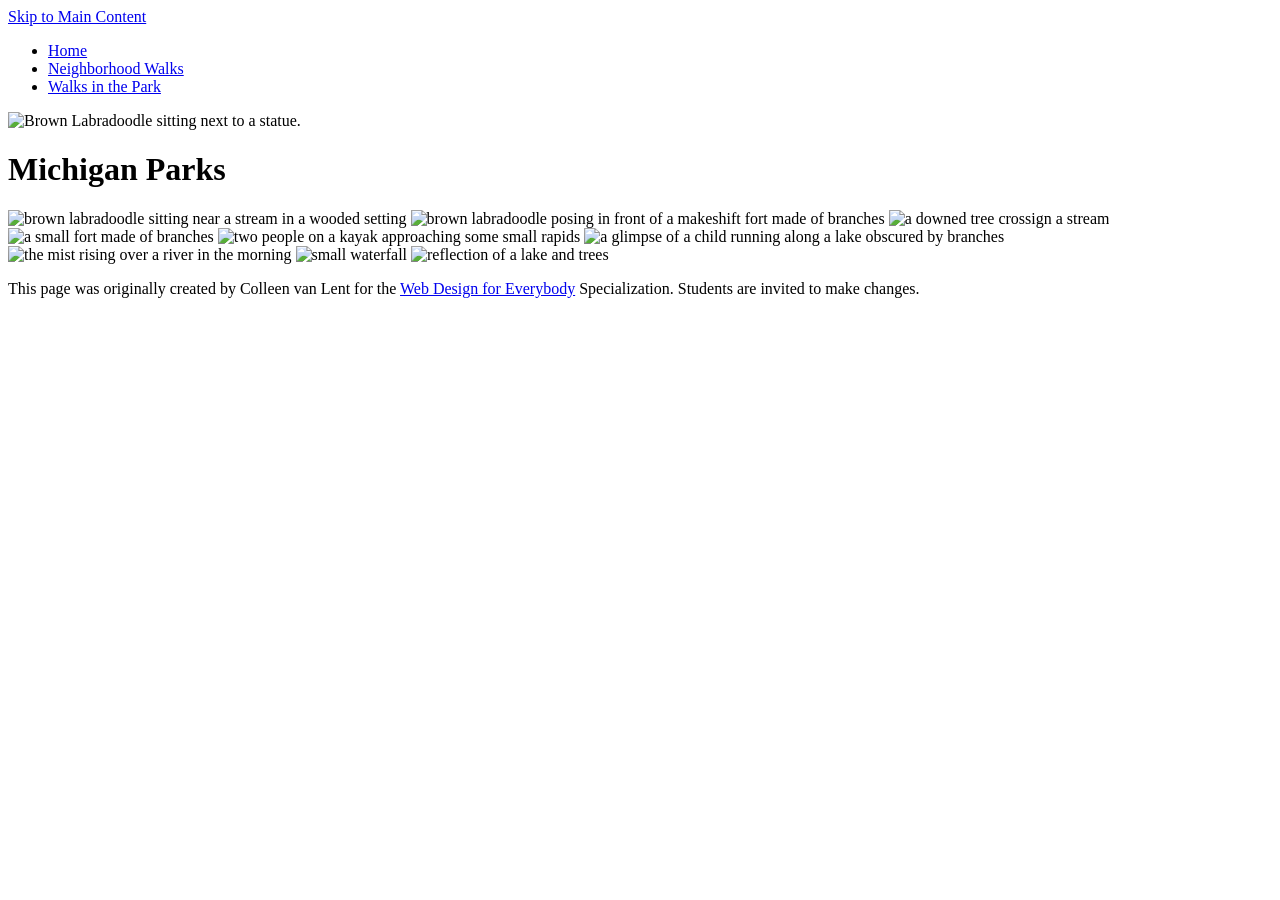
==== parks.html @ 336f59ed "Add parks.html with initial content and structure" ====
<!DOCTYPE html>
<html lang="en">

<head>
  <meta charset="utf-8">
  <meta name="viewport" content="width=device-width">
  <title>Neighborhood Walk</title>
  <link rel="stylesheet" href="style.css">
</head>
<body>
  <a href="#main" class="skip-link">Skip to Main Content</a>
  <header>
    <nav>
      <ul>
        <li><a href="index.html">Home</a></li>
        <li><a href="neighborhood.html">Neighborhood Walks</a></li>
        <li><a href="parks.html">Walks in the Park</a></li>
      </ul>
    </nav>
    <img src="images/BaconGallupPark.jpg" width="200" alt="Brown Labradoodle sitting next to a statue.">
    <h1>Michigan Parks</h1>

  </header>
  <main id="main">
    <div>
      <img src="images/bacon_in_the_woods.png" alt="brown labradoodle sitting near a stream in a wooded setting"
        width="100">
      <img src="images/bacon_near_the_fort.png"
        alt="brown labradoodle posing in front of a makeshift fort made of branches" width="100">
      <img src="images/downed_tree.png" alt="a downed tree crossign a stream" width="100">
      <img src="images/fort_in_woods.png" alt="a small fort made of branches" width="100">
      <img src="images/huron_river_cascades.JPG" alt=" two people on a kayak approaching some small rapids" width="100">
      <img src="images/lake_view.JPG" alt="a glimpse of a child running along a lake obscured by branches" width="100">
      <img src="images/mist_over_huron_river.JPG" alt="the mist rising over a river in the morning" width="100">
      <img src="images/munising.jpg" alt="small waterfall" width="100">
      <img src="images/reflected_tree.JPG" alt="reflection of a lake and trees" width="100">

    </div>

  </main>
  <footer>
    <p>This page was originally created by Colleen van Lent for the <a
        href="https://www.coursera.org/specializations/web-design"> Web Design for Everybody</a> Specialization.
      Students are invited to make changes.</p>
  </footer>

</body>

</html>
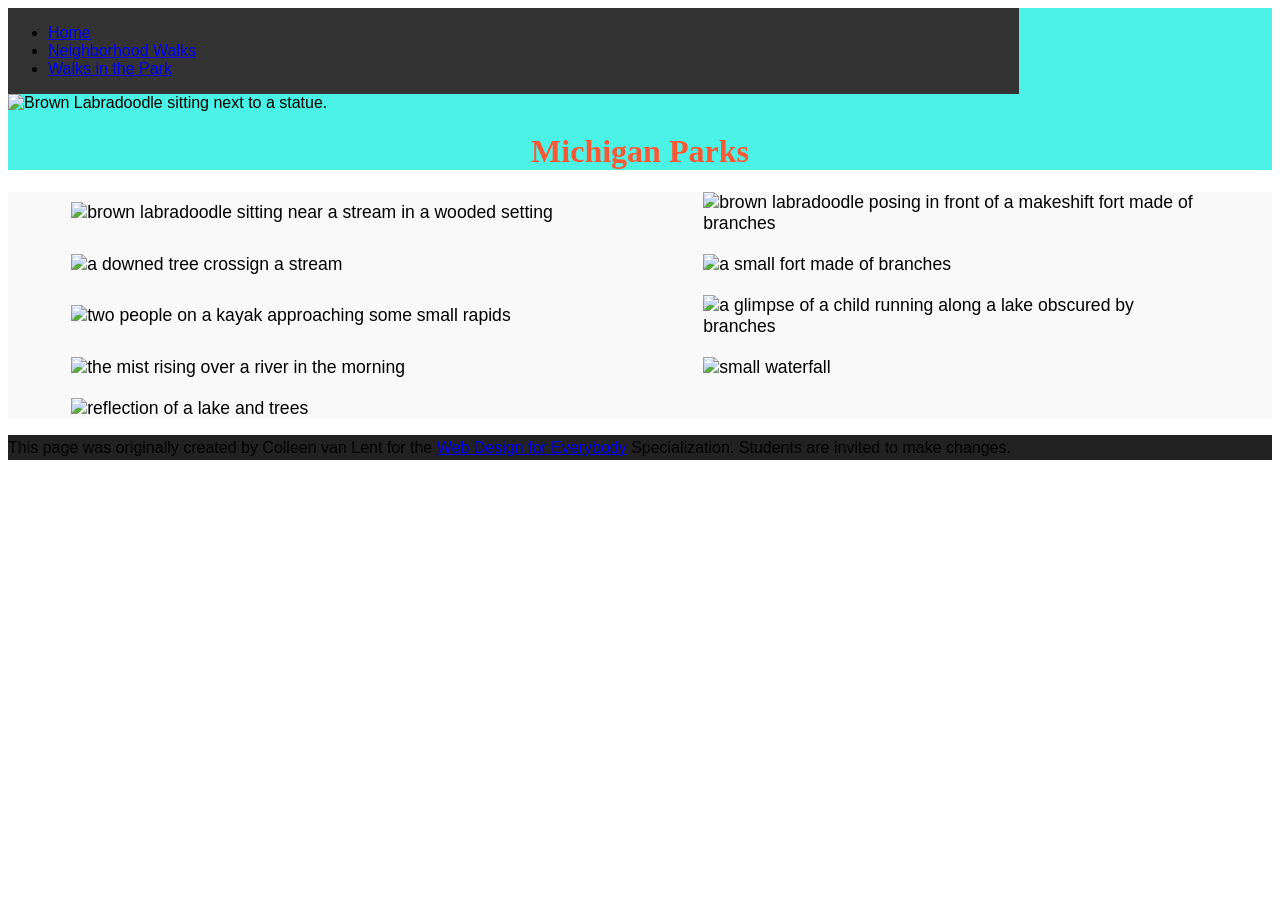
==== commit f89b7637: "Update parks.html" ====
--- a/parks.html
+++ b/parks.html
@@ -22,7 +22,7 @@
 
   </header>
   <main id="main">
-    <div>
+    <div class="grid">
       <img src="images/bacon_in_the_woods.png" alt="brown labradoodle sitting near a stream in a wooded setting"
         width="100">
       <img src="images/bacon_near_the_fort.png"
--- a/style.css
+++ b/style.css
@@ -0,0 +1,61 @@
+.skip-link {
+    position: absolute;
+    top: -40px;
+    left: 0;
+    background: #000;
+    color: #fff;
+    padding: 8px;
+    z-index: 100;
+}
+.skip-link:focus {
+    top: 0;
+}
+body {
+    font-family: 'Arial', sans-serif;
+    font-size: 16px;
+}
+
+header {
+    background-color: #4AF3E5;
+}
+nav {
+    background-color: #333333;
+    display: inline-block;
+    width: 80%;
+}
+
+main {
+    background-color: #F9F9F9;
+    font-size: 1.1rem;
+}
+
+footer {
+    background-color: #222222;
+}
+h1 {
+    text-align: center;
+    font-family: 'Georgia', serif;
+    color: #FF5733;
+}
+
+p {
+    line-height: 1.6;
+}
+nav img {
+    width: 10%;
+}
+.grid {
+    display: grid;
+    grid-template-columns: 40% 40%;
+  justify-content: space-around;
+    align-items: center;
+    row-gap: 20px;
+}
+.grid img {
+    width: 100%;
+}
+.flex {
+    display: flex;
+    flex-wrap: wrap;
+    justify-content: center;
+}
